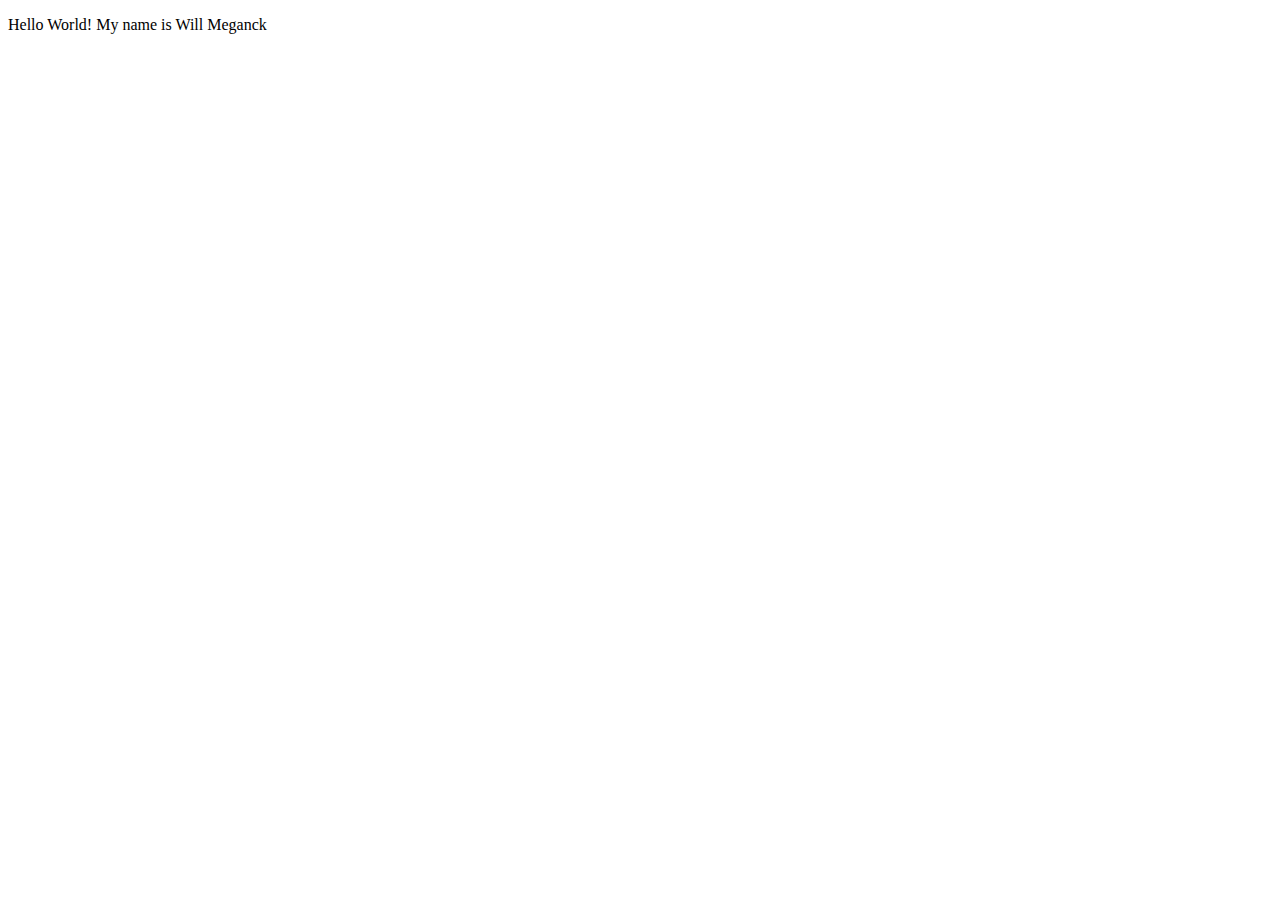
==== index.html @ b5ffac51 "Add files via upload" ====
<!DOCTYPE html>
<html lang="en">
<meta charset="UTF-8">
<title>Page Title</title>
<meta name="viewport" content="width=device-width,initial-scale=1">
<link rel="stylesheet" href="">
<style>
</style>
<script src=""></script>
<!--- Code above this line will not be displayed on the browser -->
<body>
<p> Hello World! My name is Will Meganck </p>
</body>
</html>
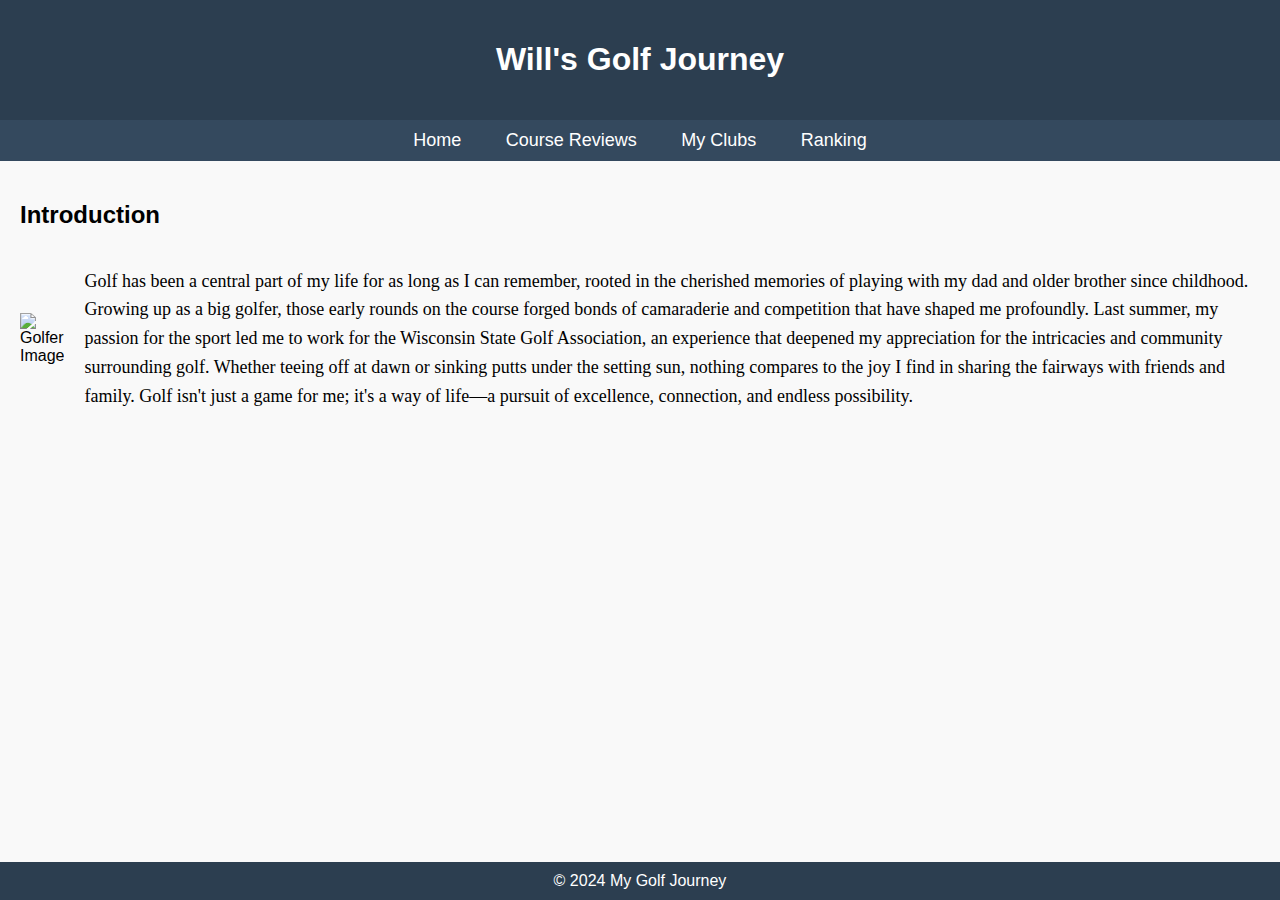
==== commit ea9a87a3: "Add files via upload" ====
--- a/index.html
+++ b/index.html
@@ -1,14 +1,101 @@
 <!DOCTYPE html>
 <html lang="en">
-<meta charset="UTF-8">
-<title>Page Title</title>
-<meta name="viewport" content="width=device-width,initial-scale=1">
-<link rel="stylesheet" href="">
-<style>
-</style>
-<script src=""></script>
-<!--- Code above this line will not be displayed on the browser -->
+<head>
+    <meta charset="UTF-8">
+    <meta name="viewport" content="width=device-width, initial-scale=1.0">
+    <title>My Golf Journey</title>
+    <style> 
+        body {
+            font-family: 'Arial', sans-serif;
+            margin: 0;
+            padding: 0;
+            background-color: #f9f9f9;
+        }
+
+        header {
+            background-color: #2c3e50;
+            color: #fff;
+            padding: 20px 0;
+            text-align: center;
+        }
+
+        nav {
+            background-color: #34495e;
+            text-align: center;
+            padding: 10px 0;
+        }
+
+        nav a {
+            color: #fff;
+            text-decoration: none;
+            padding: 0 20px;
+            font-size: 18px;
+        }
+
+        nav a:hover {
+            background-color: #3d566e;
+        }
+
+        main {
+            padding: 20px;
+        }
+
+        footer {
+            background-color: #2c3e50;
+            color: #fff;
+            text-align: center;
+            padding: 10px 0;
+            position: fixed;
+            bottom: 0;
+            width: 100%;
+        }
+
+        .content-container {
+            display: flex;
+            align-items: center;
+        }
+
+        .image-container img {
+            width: 300px; 
+            height: auto; 
+        }
+
+        .textbox {
+            margin-left: 20px; 
+            font-family: 'Times New Roman', Georgia, serif;
+        }
+
+        .textbox p {
+            font-size: 18px;
+            line-height: 1.6;
+        }
+    </style> 
+</head>
 <body>
-<p> Hello World! My name is Will Meganck </p>
+    <header>
+        <h1>Will's Golf Journey</h1>
+    </header>
+    <nav>
+        <a href="index.html">Home</a>
+        <a href="course_reviews.html">Course Reviews</a>
+        <a href="clubs.html">My Clubs</a>
+        <a href="ranking.html">Ranking</a>
+    </nav>
+
+    <main>
+        <h2>Introduction</h2>
+       <div class="content-container">
+            <div class="image-container">
+                <img src="C:\Users\willm\OneDrive\Desktop\lis351website\golf_pic.png.png" alt="Golfer Image">
+            </div>
+
+            <div class="textbox">
+                <p>Golf has been a central part of my life for as long as I can remember, rooted in the cherished memories of playing with my dad and older brother since childhood. Growing up as a big golfer, those early rounds on the course forged bonds of camaraderie and competition that have shaped me profoundly. Last summer, my passion for the sport led me to work for the Wisconsin State Golf Association, an experience that deepened my appreciation for the intricacies and community surrounding golf. Whether teeing off at dawn or sinking putts under the setting sun, nothing compares to the joy I find in sharing the fairways with friends and family. Golf isn't just a game for me; it's a way of life—a pursuit of excellence, connection, and endless possibility.</p>
+            </div>
+        </div>
+    </main>
+    <footer>
+        &copy; 2024 My Golf Journey
+    </footer>
 </body>
-</html>+</html>
